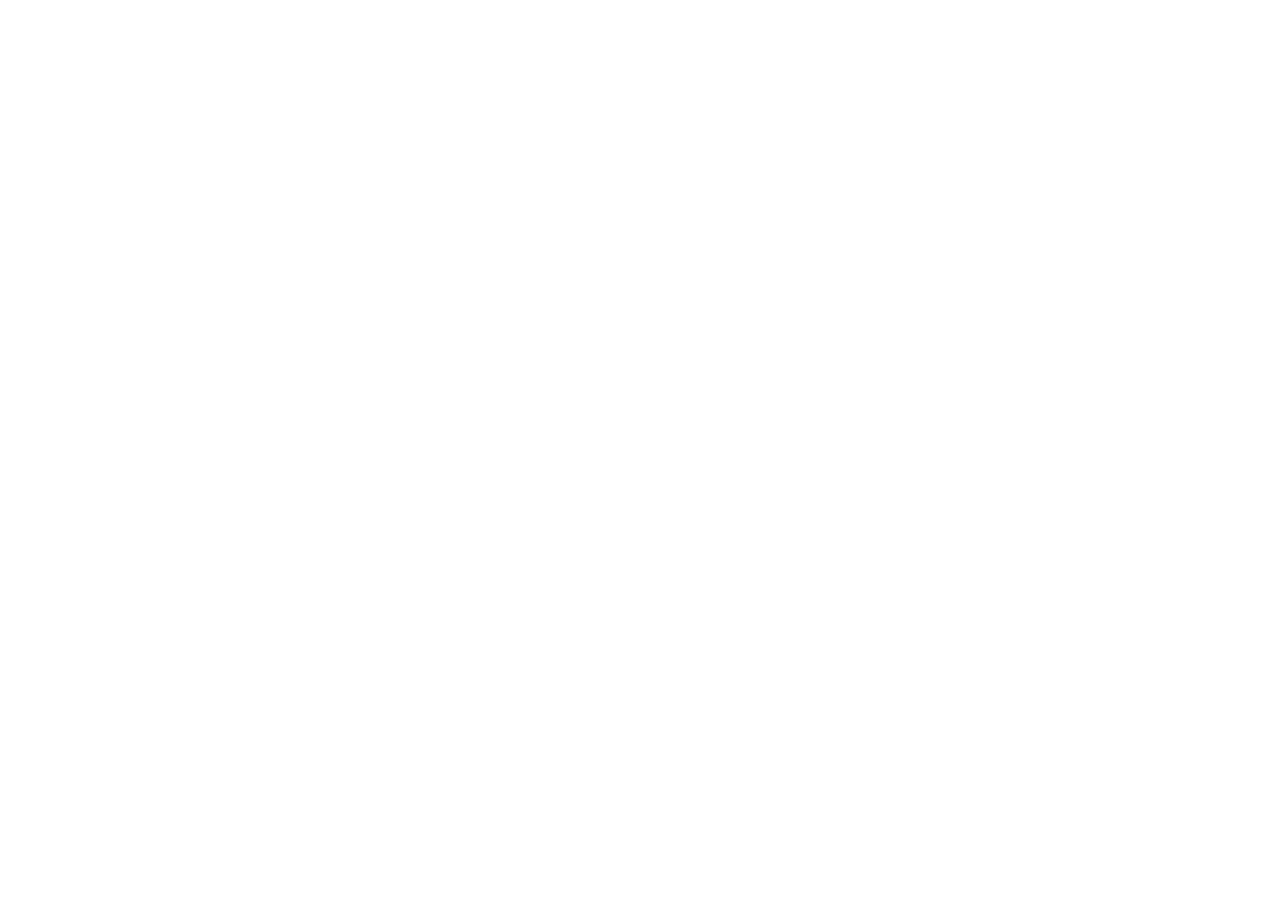
==== new-page/index.html @ 2b980697 "linked" ====
<!DOCTYPE html>
<html lang="en">
<head>
    <meta charset="UTF-8">
    <meta name="viewport" content="width=device-width, initial-scale=1.0">
    <link rel="stylesheet" href="index.css">
    <title>Document</title>
</head>
<body>
    <script src="index.js"></script>
</body>
</html>
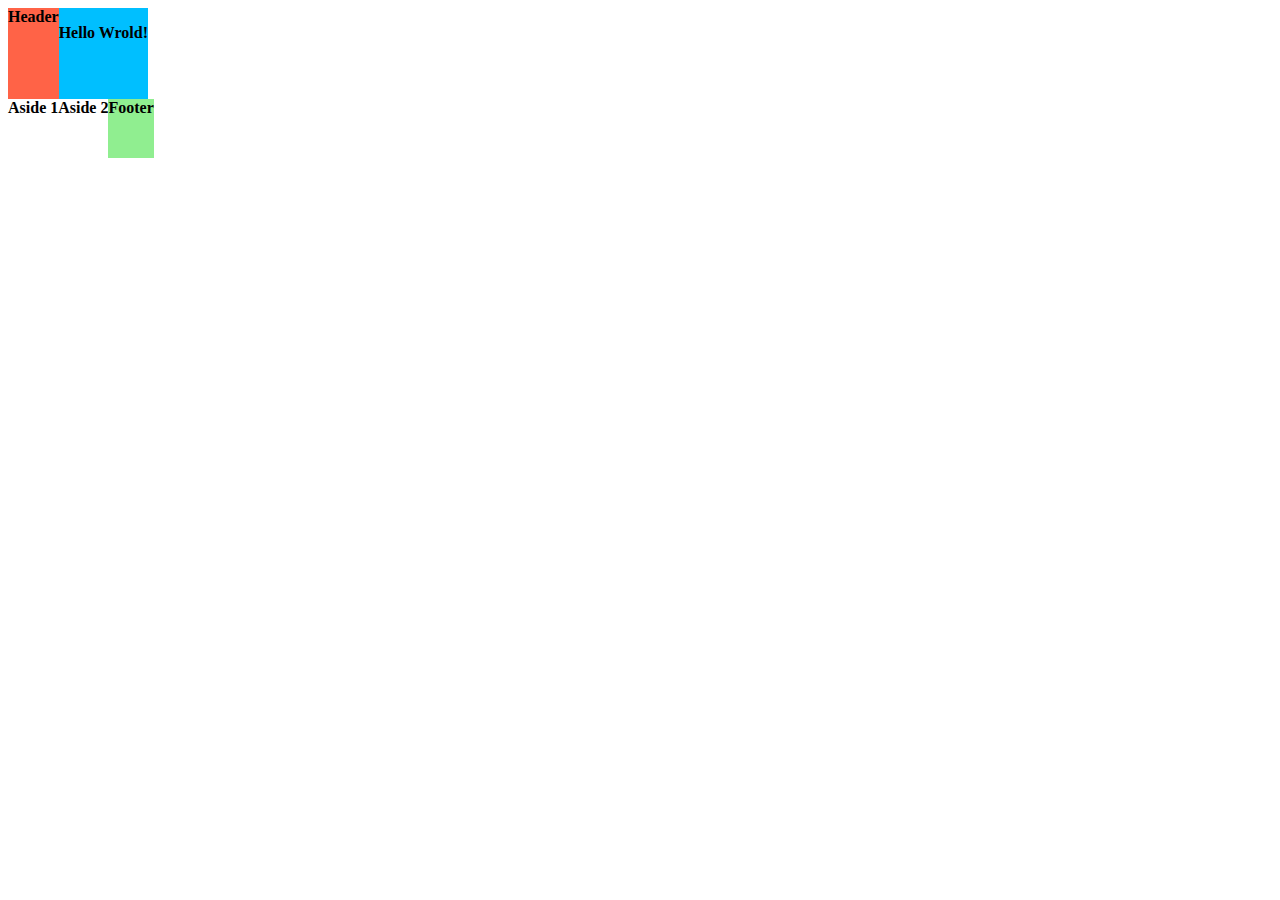
==== commit 60fd3af7: "Hot mess" ====
--- a/new-page/index.html
+++ b/new-page/index.html
@@ -7,6 +7,29 @@
     <title>Document</title>
 </head>
 <body>
+    <!-- <div id="red">
+    
+    </div>
+    <div id="yellow">
+
+    </div>
+    <div id="blue">
+
+    </div>
+    <div id="green">
+
+    </div> -->
+    <div class="wrapper">
+        <header class="header">Header</header>
+        <article class="main">
+            <p>Hello Wrold!</p>
+        </article>
+
+        <aside class="aside-1">Aside 1</aside>
+        <aside class="aside-2">Aside 2</aside>
+
+        <footer class="footer">Footer</footer>
+    </div>
     <script src="index.js"></script>
 </body>
 </html>--- a/new-page/index.css
+++ b/new-page/index.css
@@ -0,0 +1,65 @@
+div {
+    width: 150px;
+    height: 150px;
+    display: inline-block;
+}
+
+#red {
+    background-color: red;
+}
+
+#yellow {
+    background-color: yellow;
+}
+
+#blue {
+    background-color: blue;
+}
+
+#green {
+    background-color: green;
+}
+
+.wrapper {
+    display: flex;
+    flex-flow: row wrap;
+    font-weight: bold;
+    text-align: center;
+}
+
+.header {
+    background-color: tomato;
+}
+
+.footer {
+    background-color: lightgreen;
+}
+
+.main {
+    text-align: left;
+    background-color: deepskyblue;
+}
+
+.aside1 {
+    background-color: gold;
+}
+
+.aside2{
+    background-color: hotpink;
+}
+
+@media all and (min-width: 600px) {
+    .aside {flex: 1 0 0}
+}
+
+@medoa all and (min-width: 800px) {
+    .main {flex: 3 0px}
+    .aside-1 {order: 1;}
+    .main {order: 2;}
+    .aside-2 {order: 3;}
+    .footer {order: 1;}
+}
+
+body {
+    
+}